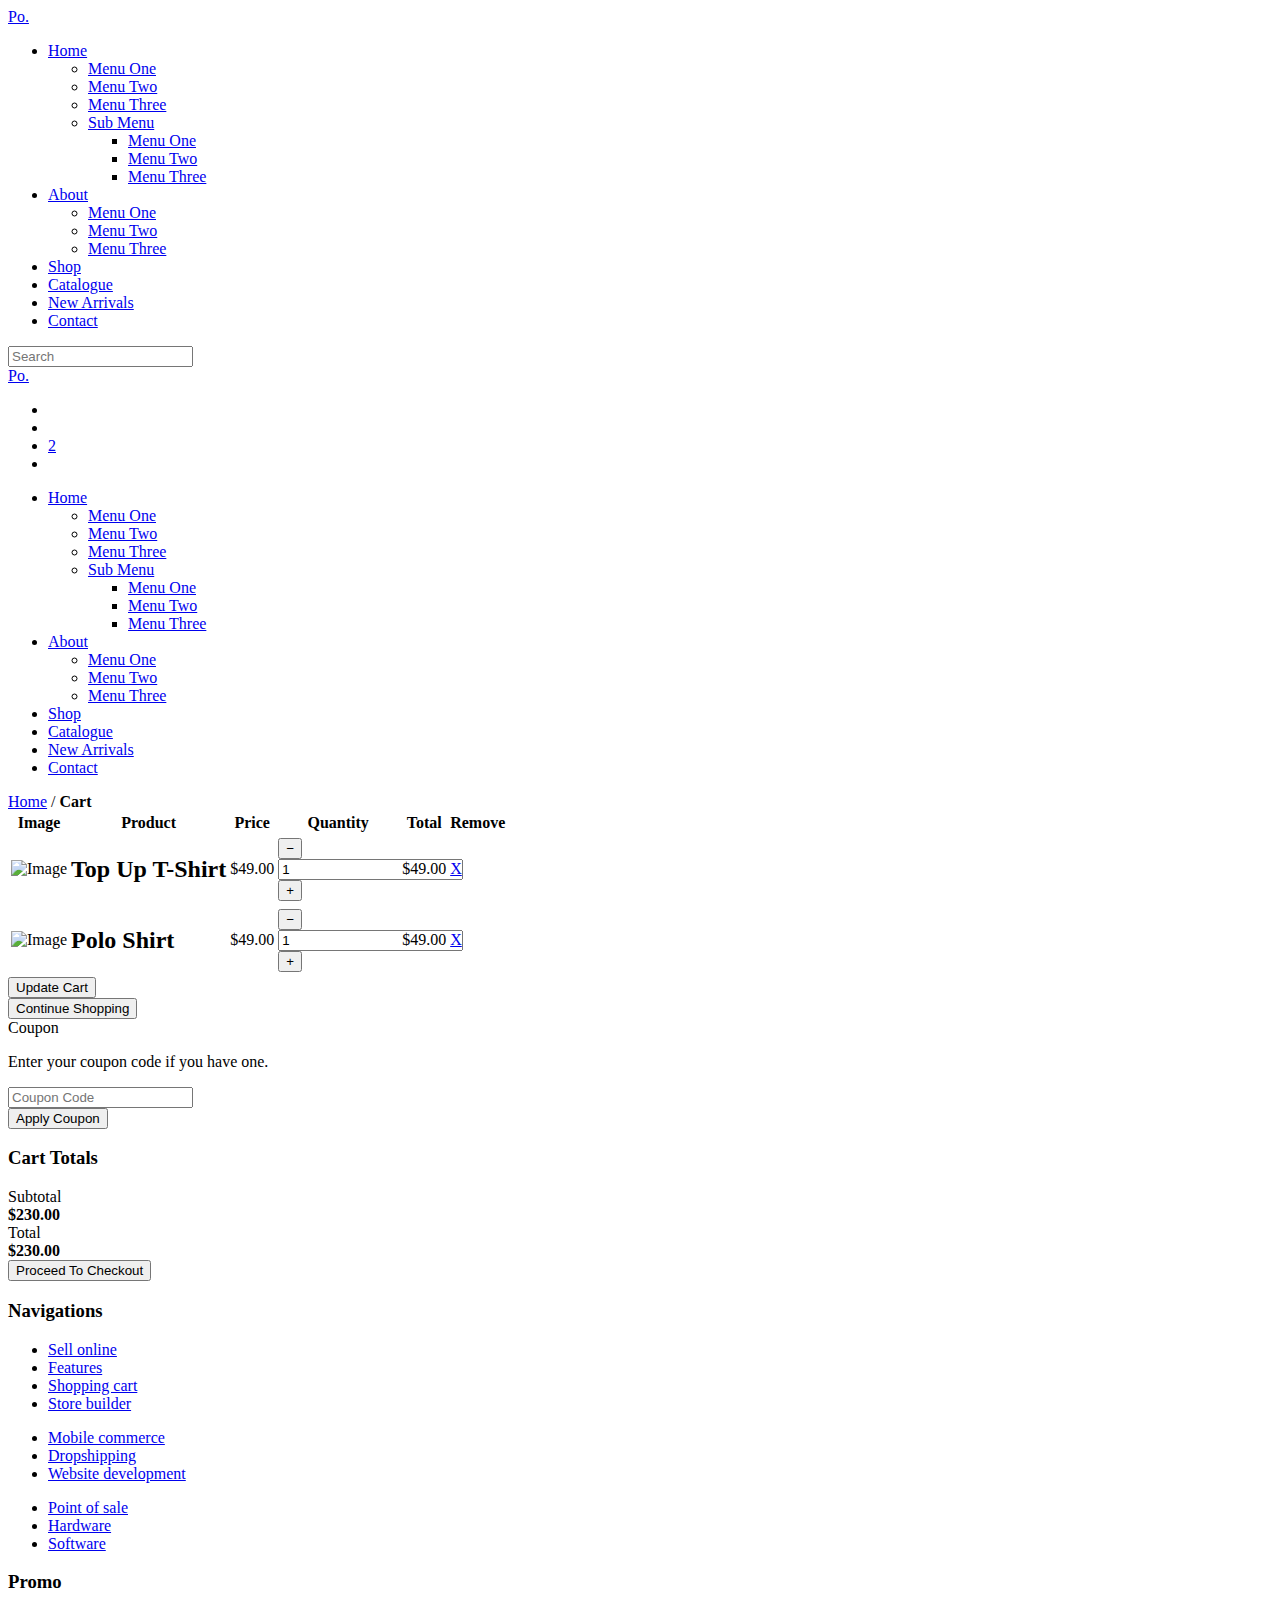
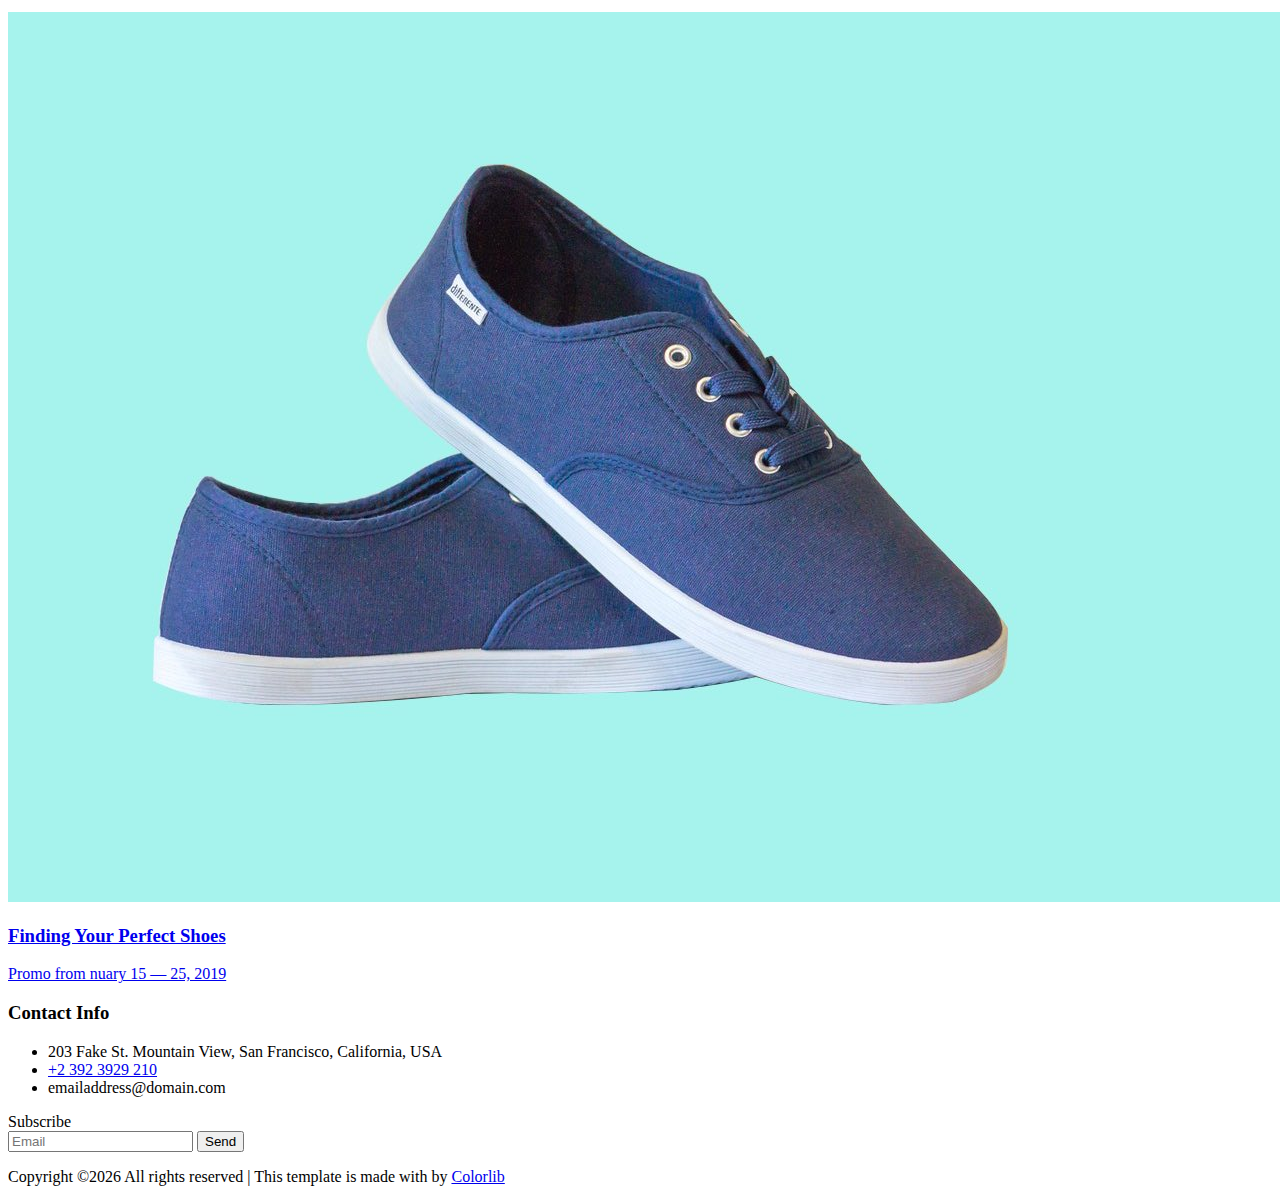
==== TEAM4/templates/cart.html @ 95a3fea6 "initial commit" ====
<!DOCTYPE html>
<html lang="en">
  <head>
    <title>PO &mdash; STREETWEAR</title>
    <meta charset="utf-8">
    <meta name="viewport" content="width=device-width, initial-scale=1, shrink-to-fit=no">

    <link rel="stylesheet" href="https://fonts.googleapis.com/css?family=Mukta:300,400,700"> 
    <link rel="stylesheet" href="./static/fonts/icomoon/style.css">

    <link rel="stylesheet" href="./static/css/lib/shop/bootstrap.min.css">
    <link rel="stylesheet" href="./static/css/lib/shop/magnific-popup.css">
    <link rel="stylesheet" href="./static/css/lib/shop/jquery-ui.css">
    <link rel="stylesheet" href="./static/css/lib/shop/owl.carousel.min.css">
    <link rel="stylesheet" href="./static/css/lib/shop/owl.theme.default.min.css">


    <link rel="stylesheet" href="./static/css/lib/shop/aos.css">

    <link rel="stylesheet" href="./static/css/lib/shop/style.css">
    
  </head>
  <body>
  
  <div class="site-wrap">
    <header class="site-navbar" role="banner">
      <div class="site-navbar-top">
        <div class="container">
          <div class="row align-items-center">

            <div class="col-6 col-md-4 order-2 order-md-1 site-search-icon text-left">
              <form action="" class="site-block-top-search">
                <span class="icon icon-search2"></span>
                <input type="text" class="form-control border-0" placeholder="Search">
              </form>
            </div>

            <div class="col-12 mb-3 mb-md-0 col-md-4 order-1 order-md-2 text-center">
              <div class="site-logo">
                <a href="/home" class="js-logo-clone">Po.</a>
              </div>
            </div>

            <div class="col-6 col-md-4 order-3 order-md-3 text-right">
              <div class="site-top-icons">
                <ul>
                  <li><a href="#"><span class="icon icon-person"></span></a></li>
                  <li><a href="#"><span class="icon icon-heart-o"></span></a></li>
                  <li>
                    <a href="cart.html" class="site-cart">
                      <span class="icon icon-shopping_cart"></span>
                      <span class="count">2</span>
                    </a>
                  </li> 
                  <li class="d-inline-block d-md-none ml-md-0"><a href="#" class="site-menu-toggle js-menu-toggle"><span class="icon-menu"></span></a></li>
                </ul>
              </div> 
            </div>

          </div>
        </div>
      </div> 
      <nav class="site-navigation text-right text-md-center" role="navigation">
        <div class="container">
          <ul class="site-menu js-clone-nav d-none d-md-block">
            <li class="has-children">
              <a href="index.html">Home</a>
              <ul class="dropdown">
                <li><a href="#">Menu One</a></li>
                <li><a href="#">Menu Two</a></li>
                <li><a href="#">Menu Three</a></li>
                <li class="has-children">
                  <a href="#">Sub Menu</a>
                  <ul class="dropdown">
                    <li><a href="#">Menu One</a></li>
                    <li><a href="#">Menu Two</a></li>
                    <li><a href="#">Menu Three</a></li>
                  </ul>
                </li>
              </ul>
            </li>
            <li class="has-children">
              <a href="about.html">About</a>
              <ul class="dropdown">
                <li><a href="#">Menu One</a></li>
                <li><a href="#">Menu Two</a></li>
                <li><a href="#">Menu Three</a></li>
              </ul>
            </li>
            <li><a href="shop.html">Shop</a></li>
            <li><a href="#">Catalogue</a></li>
            <li><a href="#">New Arrivals</a></li>
            <li><a href="contact.html">Contact</a></li>
          </ul>
        </div>
      </nav>
    </header>

    <div class="bg-light py-3">
      <div class="container">
        <div class="row">
          <div class="col-md-12 mb-0"><a href="index.html">Home</a> <span class="mx-2 mb-0">/</span> <strong class="text-black">Cart</strong></div>
        </div>
      </div>
    </div>

    <div class="site-section">
      <div class="container">
        <div class="row mb-5">
          <form class="col-md-12" method="post">
            <div class="site-blocks-table">
              <table class="table table-bordered">
                <thead>
                  <tr>
                    <th class="product-thumbnail">Image</th>
                    <th class="product-name">Product</th>
                    <th class="product-price">Price</th>
                    <th class="product-quantity">Quantity</th>
                    <th class="product-total">Total</th>
                    <th class="product-remove">Remove</th>
                  </tr>
                </thead>
                <tbody>
                  <tr>
                    <td class="product-thumbnail">
                      <img src="./static/img/5.jpg" alt="Image" class="img-fluid">
                    </td>
                    <td class="product-name">
                      <h2 class="h5 text-black">Top Up T-Shirt</h2>
                    </td>
                    <td>$49.00</td>
                    <td>
                      <div class="input-group mb-3" style="max-width: 120px;">
                        <div class="input-group-prepend">
                          <button class="btn btn-outline-primary js-btn-minus" type="button">&minus;</button>
                        </div>
                        <input type="text" class="form-control text-center" value="1" placeholder="" aria-label="Example text with button addon" aria-describedby="button-addon1">
                        <div class="input-group-append">
                          <button class="btn btn-outline-primary js-btn-plus" type="button">&plus;</button>
                        </div>
                      </div>

                    </td>
                    <td>$49.00</td>
                    <td><a href="#" class="btn btn-primary btn-sm">X</a></td>
                  </tr>

                  <tr>
                    <td class="product-thumbnail">
                      <img src="./static/img/14.jpg" alt="Image" class="img-fluid">
                    </td>
                    <td class="product-name">
                      <h2 class="h5 text-black">Polo Shirt</h2>
                    </td>
                    <td>$49.00</td>
                    <td>
                      <div class="input-group mb-3" style="max-width: 120px;">
                        <div class="input-group-prepend">
                          <button class="btn btn-outline-primary js-btn-minus" type="button">&minus;</button>
                        </div>
                        <input type="text" class="form-control text-center" value="1" placeholder="" aria-label="Example text with button addon" aria-describedby="button-addon1">
                        <div class="input-group-append">
                          <button class="btn btn-outline-primary js-btn-plus" type="button">&plus;</button>
                        </div>
                      </div>

                    </td>
                    <td>$49.00</td>
                    <td><a href="#" class="btn btn-primary btn-sm">X</a></td>
                  </tr>
                </tbody>
              </table>
            </div>
          </form>
        </div>

        <div class="row">
          <div class="col-md-6">
            <div class="row mb-5">
              <div class="col-md-6 mb-3 mb-md-0">
                <button class="btn btn-primary btn-sm btn-block">Update Cart</button>
              </div>
              <div class="col-md-6">
                <button class="btn btn-outline-primary btn-sm btn-block">Continue Shopping</button>
              </div>
            </div>
            <div class="row">
              <div class="col-md-12">
                <label class="text-black h4" for="coupon">Coupon</label>
                <p>Enter your coupon code if you have one.</p>
              </div>
              <div class="col-md-8 mb-3 mb-md-0">
                <input type="text" class="form-control py-3" id="coupon" placeholder="Coupon Code">
              </div>
              <div class="col-md-4">
                <button class="btn btn-primary btn-sm">Apply Coupon</button>
              </div>
            </div>
          </div>
          <div class="col-md-6 pl-5">
            <div class="row justify-content-end">
              <div class="col-md-7">
                <div class="row">
                  <div class="col-md-12 text-right border-bottom mb-5">
                    <h3 class="text-black h4 text-uppercase">Cart Totals</h3>
                  </div>
                </div>
                <div class="row mb-3">
                  <div class="col-md-6">
                    <span class="text-black">Subtotal</span>
                  </div>
                  <div class="col-md-6 text-right">
                    <strong class="text-black">$230.00</strong>
                  </div>
                </div>
                <div class="row mb-5">
                  <div class="col-md-6">
                    <span class="text-black">Total</span>
                  </div>
                  <div class="col-md-6 text-right">
                    <strong class="text-black">$230.00</strong>
                  </div>
                </div>

                <div class="row">
                  <div class="col-md-12">
                    <button class="btn btn-primary btn-lg py-3 btn-block" onclick="window.location='/checkout'">Proceed To Checkout</button>
                  </div>
                </div>
              </div>
            </div>
          </div>
        </div>
      </div>
    </div>

    <footer class="site-footer border-top">
      <div class="container">
        <div class="row">
          <div class="col-lg-6 mb-5 mb-lg-0">
            <div class="row">
              <div class="col-md-12">
                <h3 class="footer-heading mb-4">Navigations</h3>
              </div>
              <div class="col-md-6 col-lg-4">
                <ul class="list-unstyled">
                  <li><a href="#">Sell online</a></li>
                  <li><a href="#">Features</a></li>
                  <li><a href="#">Shopping cart</a></li>
                  <li><a href="#">Store builder</a></li>
                </ul>
              </div>
              <div class="col-md-6 col-lg-4">
                <ul class="list-unstyled">
                  <li><a href="#">Mobile commerce</a></li>
                  <li><a href="#">Dropshipping</a></li>
                  <li><a href="#">Website development</a></li>
                </ul>
              </div>
              <div class="col-md-6 col-lg-4">
                <ul class="list-unstyled">
                  <li><a href="#">Point of sale</a></li>
                  <li><a href="#">Hardware</a></li>
                  <li><a href="#">Software</a></li>
                </ul>
              </div>
            </div>
          </div>
          <div class="col-md-6 col-lg-3 mb-4 mb-lg-0">
            <h3 class="footer-heading mb-4">Promo</h3>
            <a href="#" class="block-6">
              <img src="images/hero_1.jpg" alt="Image placeholder" class="img-fluid rounded mb-4">
              <h3 class="font-weight-light  mb-0">Finding Your Perfect Shoes</h3>
              <p>Promo from  nuary 15 &mdash; 25, 2019</p>
            </a>
          </div>
          <div class="col-md-6 col-lg-3">
            <div class="block-5 mb-5">
              <h3 class="footer-heading mb-4">Contact Info</h3>
              <ul class="list-unstyled">
                <li class="address">203 Fake St. Mountain View, San Francisco, California, USA</li>
                <li class="phone"><a href="tel://23923929210">+2 392 3929 210</a></li>
                <li class="email">emailaddress@domain.com</li>
              </ul>
            </div>

            <div class="block-7">
              <form action="#" method="post">
                <label for="email_subscribe" class="footer-heading">Subscribe</label>
                <div class="form-group">
                  <input type="text" class="form-control py-4" id="email_subscribe" placeholder="Email">
                  <input type="submit" class="btn btn-sm btn-primary" value="Send">
                </div>
              </form>
            </div>
          </div>
        </div>
        <div class="row pt-5 mt-5 text-center">
          <div class="col-md-12">
            <p>
            <!-- Link back to Colorlib can't be removed. Template is licensed under CC BY 3.0. -->
            Copyright &copy;<script data-cfasync="false" src="/cdn-cgi/scripts/5c5dd728/cloudflare-static/email-decode.min.js"></script><script>document.write(new Date().getFullYear());</script> All rights reserved | This template is made with <i class="icon-heart" aria-hidden="true"></i> by <a href="https://colorlib.com" target="_blank" class="text-primary">Colorlib</a>
            <!-- Link back to Colorlib can't be removed. Template is licensed under CC BY 3.0. -->
            </p>
          </div>
          
        </div>
      </div>
    </footer>
  </div>

  <script src="js/jquery-3.3.1.min.js"></script>
  <script src="js/jquery-ui.js"></script>
  <script src="js/popper.min.js"></script>
  <script src="js/bootstrap.min.js"></script>
  <script src="js/owl.carousel.min.js"></script>
  <script src="js/jquery.magnific-popup.min.js"></script>
  <script src="js/aos.js"></script>

  <script src="js/main.js"></script>
    
  </body>
</html>
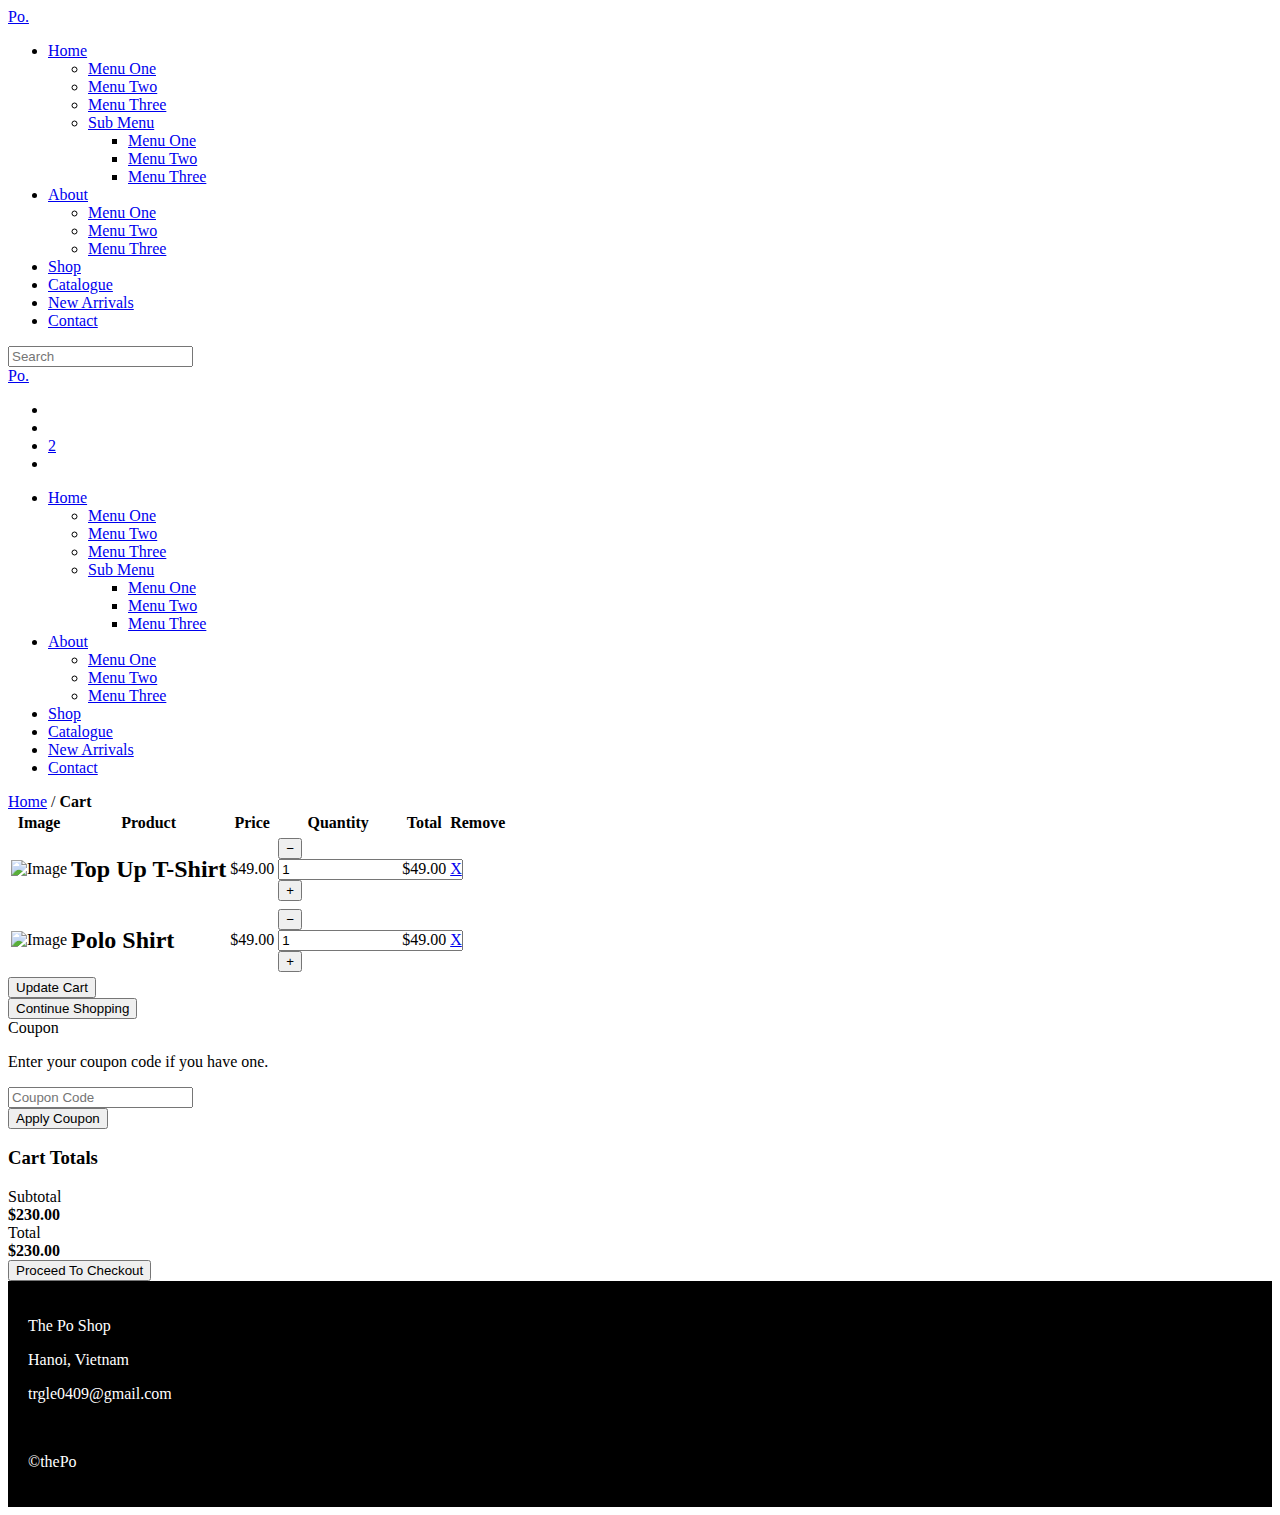
==== commit 3f096803: "initial commit" ====
--- a/TEAM4/templates/cart.html
+++ b/TEAM4/templates/cart.html
@@ -234,80 +234,30 @@
       </div>
     </div>
 
-    <footer class="site-footer border-top">
-      <div class="container">
-        <div class="row">
-          <div class="col-lg-6 mb-5 mb-lg-0">
-            <div class="row">
-              <div class="col-md-12">
-                <h3 class="footer-heading mb-4">Navigations</h3>
-              </div>
-              <div class="col-md-6 col-lg-4">
-                <ul class="list-unstyled">
-                  <li><a href="#">Sell online</a></li>
-                  <li><a href="#">Features</a></li>
-                  <li><a href="#">Shopping cart</a></li>
-                  <li><a href="#">Store builder</a></li>
-                </ul>
-              </div>
-              <div class="col-md-6 col-lg-4">
-                <ul class="list-unstyled">
-                  <li><a href="#">Mobile commerce</a></li>
-                  <li><a href="#">Dropshipping</a></li>
-                  <li><a href="#">Website development</a></li>
-                </ul>
-              </div>
-              <div class="col-md-6 col-lg-4">
-                <ul class="list-unstyled">
-                  <li><a href="#">Point of sale</a></li>
-                  <li><a href="#">Hardware</a></li>
-                  <li><a href="#">Software</a></li>
-                </ul>
-              </div>
-            </div>
-          </div>
-          <div class="col-md-6 col-lg-3 mb-4 mb-lg-0">
-            <h3 class="footer-heading mb-4">Promo</h3>
-            <a href="#" class="block-6">
-              <img src="images/hero_1.jpg" alt="Image placeholder" class="img-fluid rounded mb-4">
-              <h3 class="font-weight-light  mb-0">Finding Your Perfect Shoes</h3>
-              <p>Promo from  nuary 15 &mdash; 25, 2019</p>
-            </a>
-          </div>
-          <div class="col-md-6 col-lg-3">
-            <div class="block-5 mb-5">
-              <h3 class="footer-heading mb-4">Contact Info</h3>
-              <ul class="list-unstyled">
-                <li class="address">203 Fake St. Mountain View, San Francisco, California, USA</li>
-                <li class="phone"><a href="tel://23923929210">+2 392 3929 210</a></li>
-                <li class="email">emailaddress@domain.com</li>
-              </ul>
-            </div>
-
-            <div class="block-7">
-              <form action="#" method="post">
-                <label for="email_subscribe" class="footer-heading">Subscribe</label>
-                <div class="form-group">
-                  <input type="text" class="form-control py-4" id="email_subscribe" placeholder="Email">
-                  <input type="submit" class="btn btn-sm btn-primary" value="Send">
-                </div>
-              </form>
-            </div>
-          </div>
-        </div>
-        <div class="row pt-5 mt-5 text-center">
-          <div class="col-md-12">
-            <p>
-            <!-- Link back to Colorlib can't be removed. Template is licensed under CC BY 3.0. -->
-            Copyright &copy;<script data-cfasync="false" src="/cdn-cgi/scripts/5c5dd728/cloudflare-static/email-decode.min.js"></script><script>document.write(new Date().getFullYear());</script> All rights reserved | This template is made with <i class="icon-heart" aria-hidden="true"></i> by <a href="https://colorlib.com" target="_blank" class="text-primary">Colorlib</a>
-            <!-- Link back to Colorlib can't be removed. Template is licensed under CC BY 3.0. -->
-            </p>
+    <!-- footer -->
+    <div class="footer" style="background-color: black; color: white; padding: 20px; margin: 0;">
+      <div class="row text-center">
+          <div class="col-sm-4">
+              <p>The Po Shop</p>
+              <p>Hanoi, Vietnam</p>
+              <p>trgle0409@gmail.com</p>
           </div>
           
-        </div>
+          <div class="col-sm-4">
+              <a href="#" class="icon-footer">
+                  <i class="fab fa-facebook-square" style="transform: scale(2); margin-right: 20px;"></i>
+              </a>
+              <a href="#" class="icon-footer">
+                  <i class="fab fa-instagram" style="transform: scale(2);"></i>
+              </a>
+          </div>
+  
+          <div class="col-sm-4">
+              <p>&copy;thePo</p>
+          </div>
       </div>
-    </footer>
   </div>
+
 
   <script src="js/jquery-3.3.1.min.js"></script>
   <script src="js/jquery-ui.js"></script>
